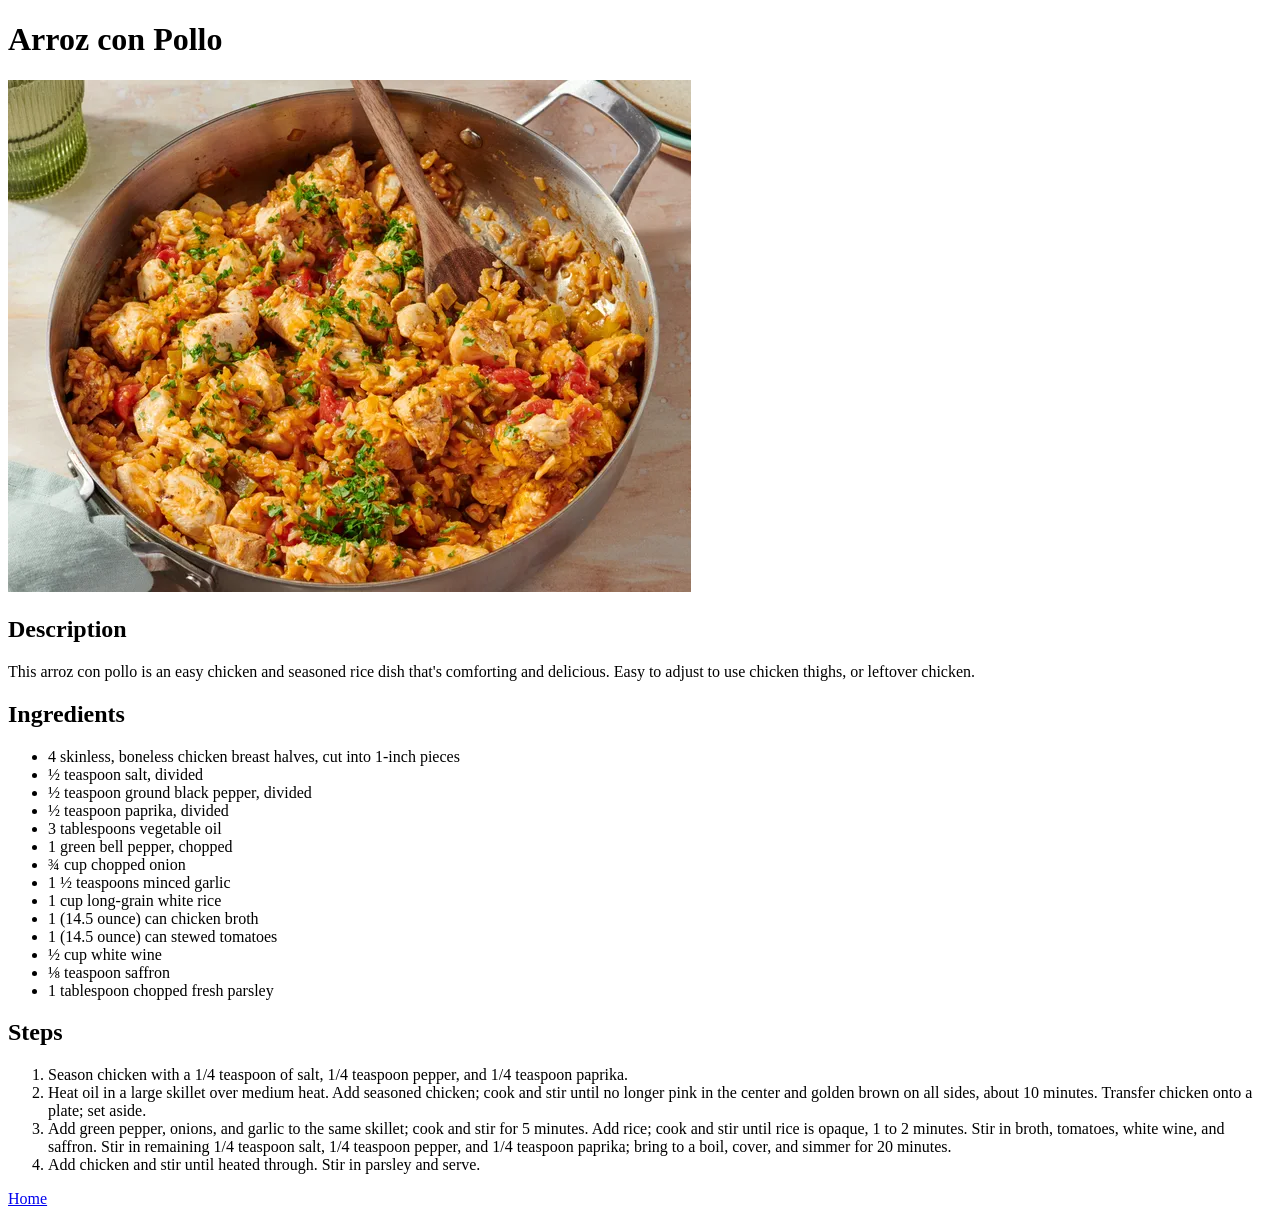
==== recipes/arroz-con-pollo.html @ f9f491df "Add recipe (Arroz con Pollo)" ====
<!DOCTYPE html>
<html lang="en">
<head>
    <meta charset="UTF-8">
    <meta name="viewport" content="width=device-width, initial-scale=1.0">
    <title>Arroz con Pollo</title>
</head>
<body>
    <h1>Arroz con Pollo</h1>

    <img src="../images/arroz-con-pollo.webp" alt="Delicious looking pot of chicken with rice" height="512" width="683">

    <h2>Description</h2>
    <p>This arroz con pollo is an easy chicken and seasoned rice dish that's comforting and delicious. Easy to adjust to use chicken thighs, or leftover chicken.</p>

    <h2>Ingredients</h2>
    <ul>
        <li>4 skinless, boneless chicken breast halves, cut into 1-inch pieces</li>
        <li>½ teaspoon salt, divided</li>
        <li>½ teaspoon ground black pepper, divided</li>
        <li>½ teaspoon paprika, divided</li>
        <li>3 tablespoons vegetable oil</li>
        <li>1 green bell pepper, chopped</li>
        <li>¾ cup chopped onion</li>
        <li>1 ½ teaspoons minced garlic</li>
        <li>1 cup long-grain white rice</li>
        <li>1 (14.5 ounce) can chicken broth</li>
        <li>1 (14.5 ounce) can stewed tomatoes</li>
        <li>½ cup white wine</li>
        <li>⅛ teaspoon saffron</li>
        <li>1 tablespoon chopped fresh parsley</li>
    </ul>

    <h2>Steps</h2>
    <ol>
        <li>Season chicken with a 1/4 teaspoon of salt, 1/4 teaspoon pepper, and 1/4 teaspoon paprika.</li>
        <li>Heat oil in a large skillet over medium heat. Add seasoned chicken; cook and stir until no longer pink in the center and golden brown on all sides, about 10 minutes. Transfer chicken onto a plate; set aside.</li>
        <li>Add green pepper, onions, and garlic to the same skillet; cook and stir for 5 minutes. Add rice; cook and stir until rice is opaque, 1 to 2 minutes. Stir in broth, tomatoes, white wine, and saffron. Stir in remaining 1/4 teaspoon salt, 1/4 teaspoon pepper, and 1/4 teaspoon paprika; bring to a boil, cover, and simmer for 20 minutes.</li>
        <li>Add chicken and stir until heated through. Stir in parsley and serve.</li>
    </ol>

    <a href="../index.html">Home</a>
</body>
</html>
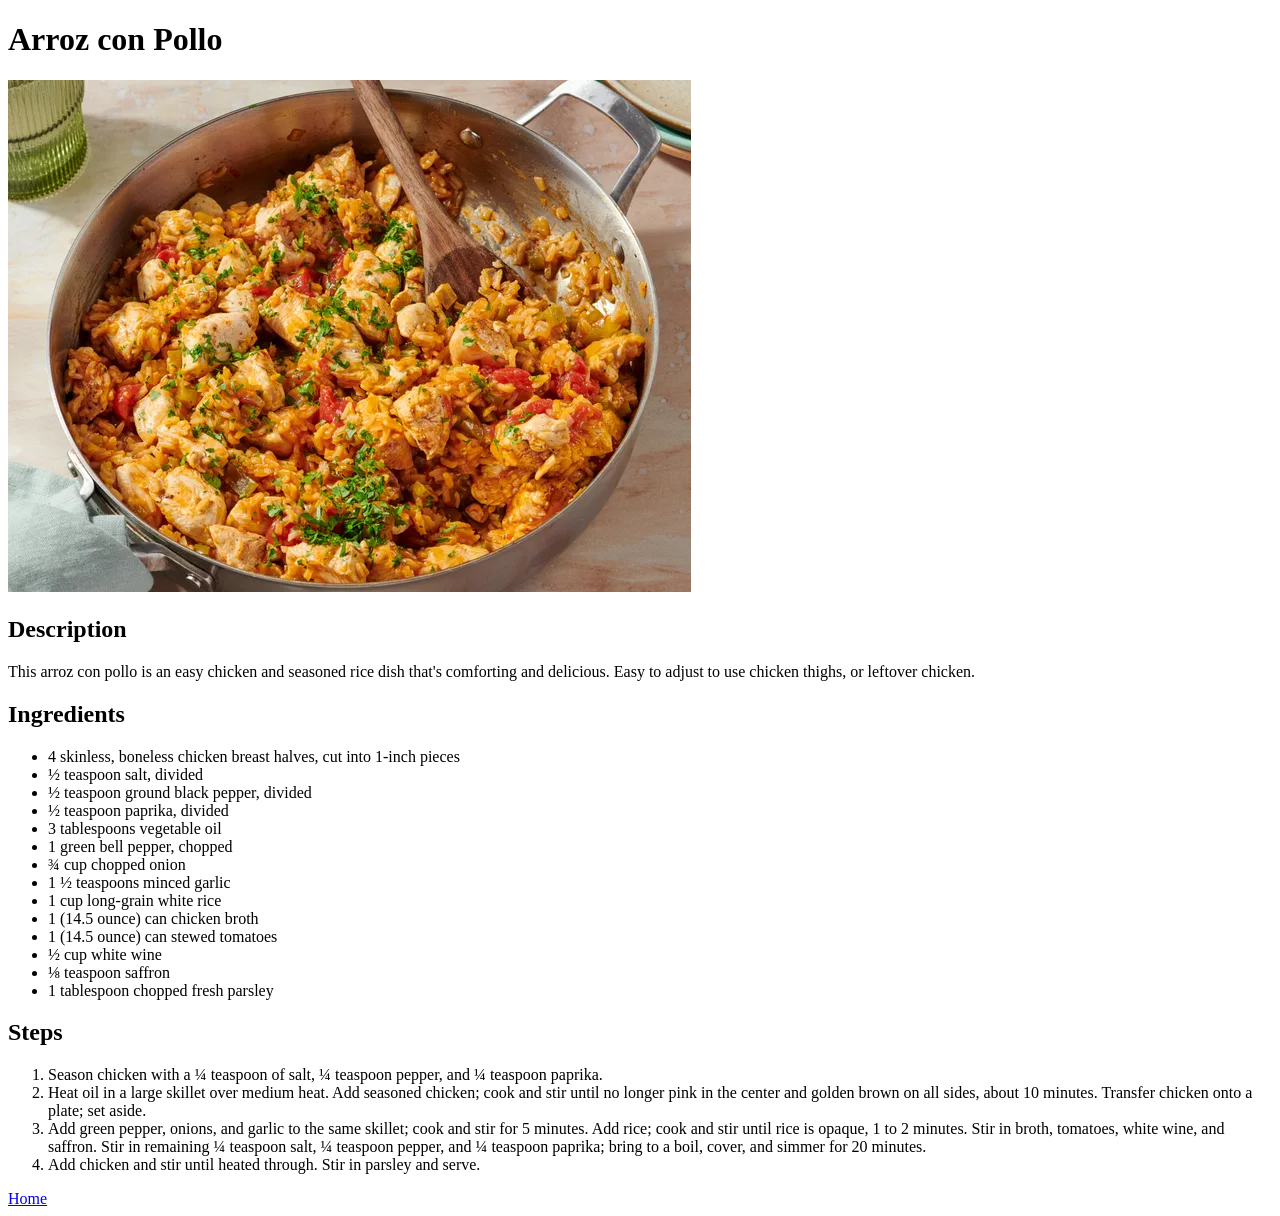
==== commit 24e00f29: "Make all fractions use unicode symbols" ====
--- a/recipes/arroz-con-pollo.html
+++ b/recipes/arroz-con-pollo.html
@@ -33,9 +33,9 @@
 
     <h2>Steps</h2>
     <ol>
-        <li>Season chicken with a 1/4 teaspoon of salt, 1/4 teaspoon pepper, and 1/4 teaspoon paprika.</li>
+        <li>Season chicken with a ¼ teaspoon of salt, ¼ teaspoon pepper, and ¼ teaspoon paprika.</li>
         <li>Heat oil in a large skillet over medium heat. Add seasoned chicken; cook and stir until no longer pink in the center and golden brown on all sides, about 10 minutes. Transfer chicken onto a plate; set aside.</li>
-        <li>Add green pepper, onions, and garlic to the same skillet; cook and stir for 5 minutes. Add rice; cook and stir until rice is opaque, 1 to 2 minutes. Stir in broth, tomatoes, white wine, and saffron. Stir in remaining 1/4 teaspoon salt, 1/4 teaspoon pepper, and 1/4 teaspoon paprika; bring to a boil, cover, and simmer for 20 minutes.</li>
+        <li>Add green pepper, onions, and garlic to the same skillet; cook and stir for 5 minutes. Add rice; cook and stir until rice is opaque, 1 to 2 minutes. Stir in broth, tomatoes, white wine, and saffron. Stir in remaining ¼ teaspoon salt, ¼ teaspoon pepper, and ¼ teaspoon paprika; bring to a boil, cover, and simmer for 20 minutes.</li>
         <li>Add chicken and stir until heated through. Stir in parsley and serve.</li>
     </ol>
 
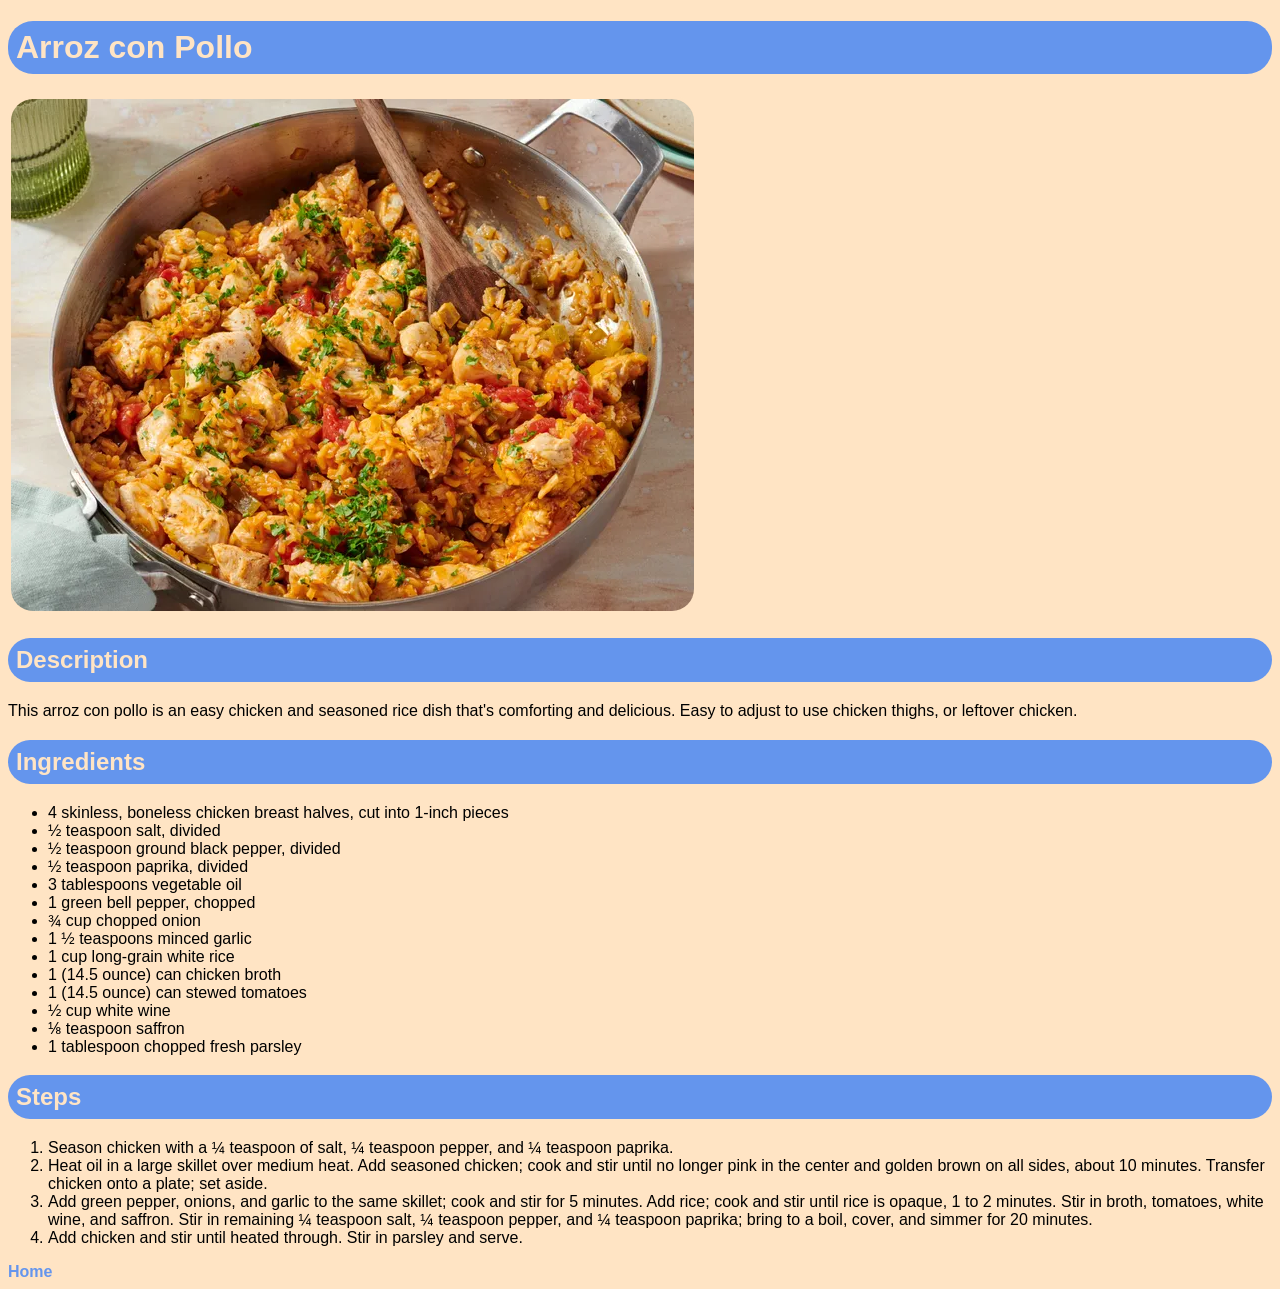
==== commit 272c1a35: "Add some CSS styling" ====
--- a/recipes/arroz-con-pollo.html
+++ b/recipes/arroz-con-pollo.html
@@ -3,6 +3,7 @@
 <head>
     <meta charset="UTF-8">
     <meta name="viewport" content="width=device-width, initial-scale=1.0">
+    <link rel="stylesheet" href="../styles.css">
     <title>Arroz con Pollo</title>
 </head>
 <body>
--- a/styles.css
+++ b/styles.css
@@ -0,0 +1,68 @@
+body {
+    background-color: bisque;
+    font-family: Verdana, sans-serif;
+}
+
+h1,
+h2 {
+    background-color: cornflowerblue;
+    color: bisque;
+    border-radius: 25px;
+}
+
+h3 {
+    color: cornflowerblue;
+    border: 1px cornflowerblue solid;
+    border-radius: 25px;
+    padding: 6px;
+}
+
+h1,
+h2 {
+    padding: 8px;
+}
+
+.main-title {
+    text-align: center;
+}
+
+a {
+    color: cornflowerblue;
+    text-decoration: none;
+    font-weight: bold;
+}
+
+.recipe-links {
+    text-align: center;
+    padding-top: 16px;
+}
+
+.recipe-links li {
+    display: inline;
+    margin: 0 18px;
+}
+
+.recipe-links a {
+    border: 2px cornflowerblue solid;
+    padding: 12px;
+}
+
+.recipe-links a:hover {
+    background-color: cornflowerblue;
+    color: bisque;
+}
+
+a:hover {
+    font-weight: bolder;
+    font-style: italic;
+    text-decoration: underline;
+}
+
+img {
+    border-radius: 25px;
+    border: 3px bisque solid;
+}
+
+img:hover {
+    border: 3px cornflowerblue solid;
+}
